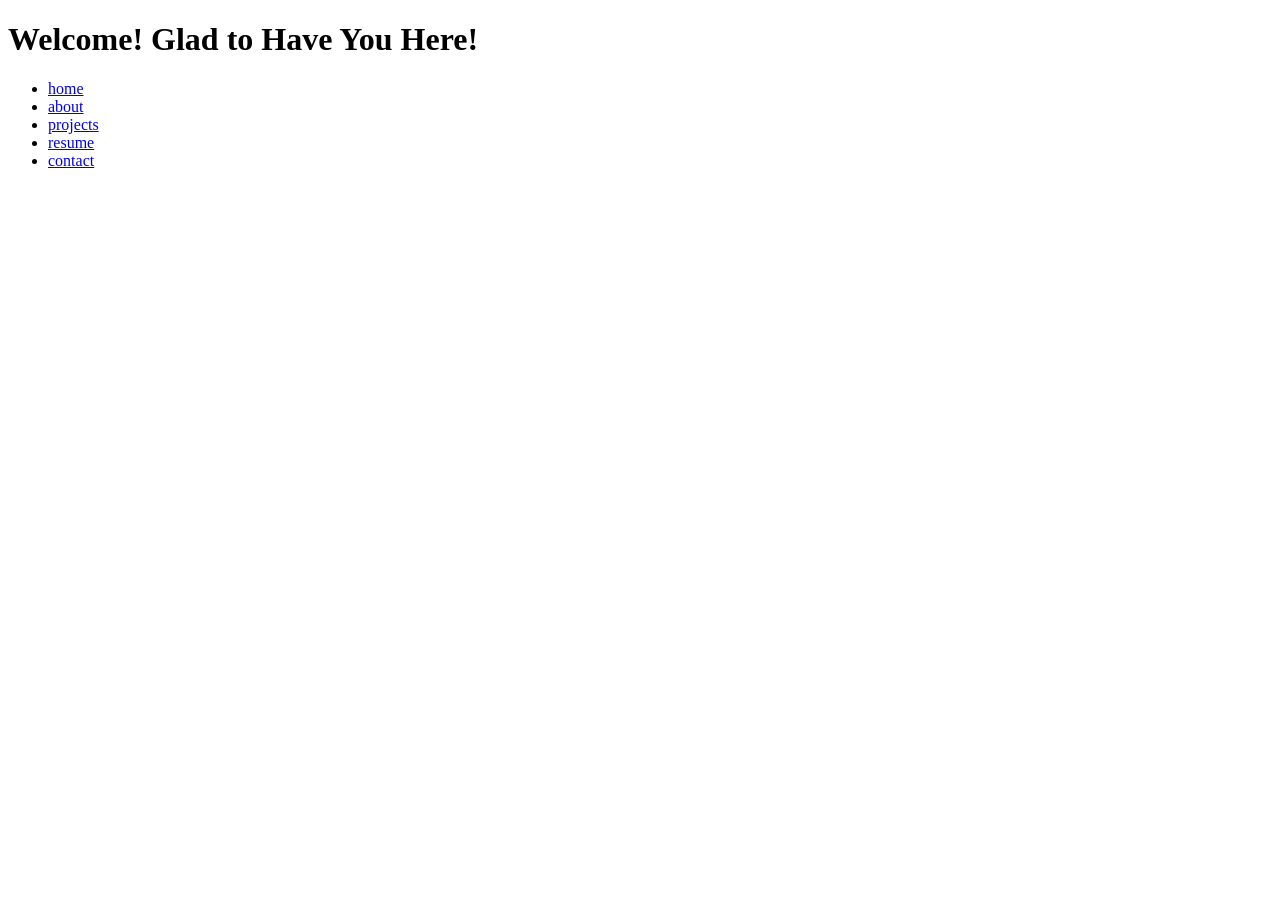
==== index.html @ 150a5253 "added pages/files" ====
<!DOCTYPE html>
<html lang="en">
<head>
    <meta charset="UTF-8">
    <meta name="viewport" content="width=device-width, initial-scale=1.0">
    <link rel="stylesheet" href="styles.css">
    <title>Portfolio ~ Home</title>
</head>
<body>
    <header>
        <h1>Welcome! Glad to Have You Here!</h1>
        <p></p>
    </header>
    <nav>
        <ul>
            <li><a href="index.html">home</a></li>
            <li><a href="about.html">about</a></li>
            <li><a href="projects.html">projects</a></li>
            <li><a href="resume.html">resume</a></li>
            <li><a href="contact.html">contact</a></li>
        </ul>
    </nav>
    <main></main>
    <footer></footer>   
</body>
</html>
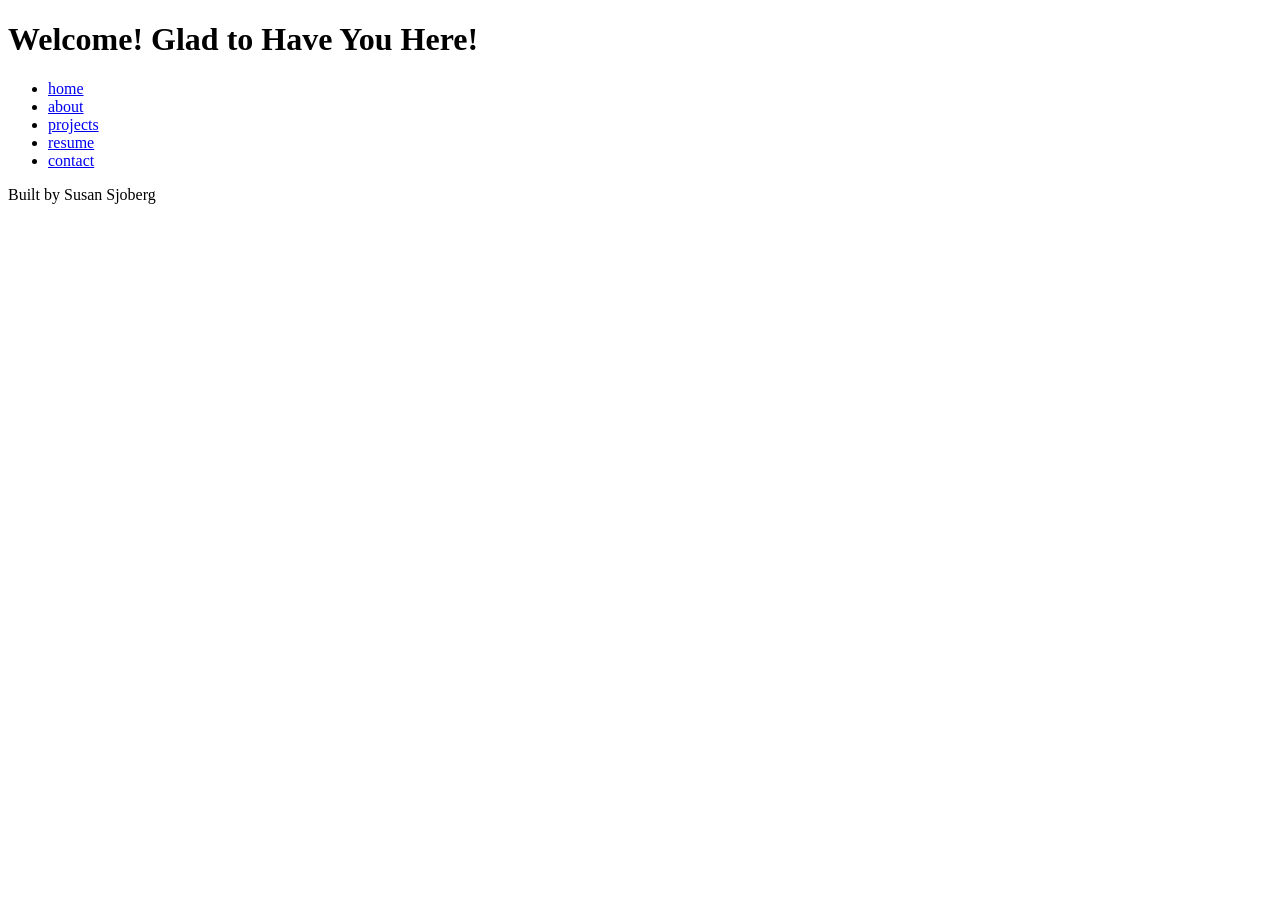
==== commit b156762a: "layout" ====
--- a/index.html
+++ b/index.html
@@ -21,6 +21,8 @@
         </ul>
     </nav>
     <main></main>
-    <footer></footer>   
+    <footer>
+        <p>Built by Susan Sjoberg</p>
+    </footer>   
 </body>
 </html>
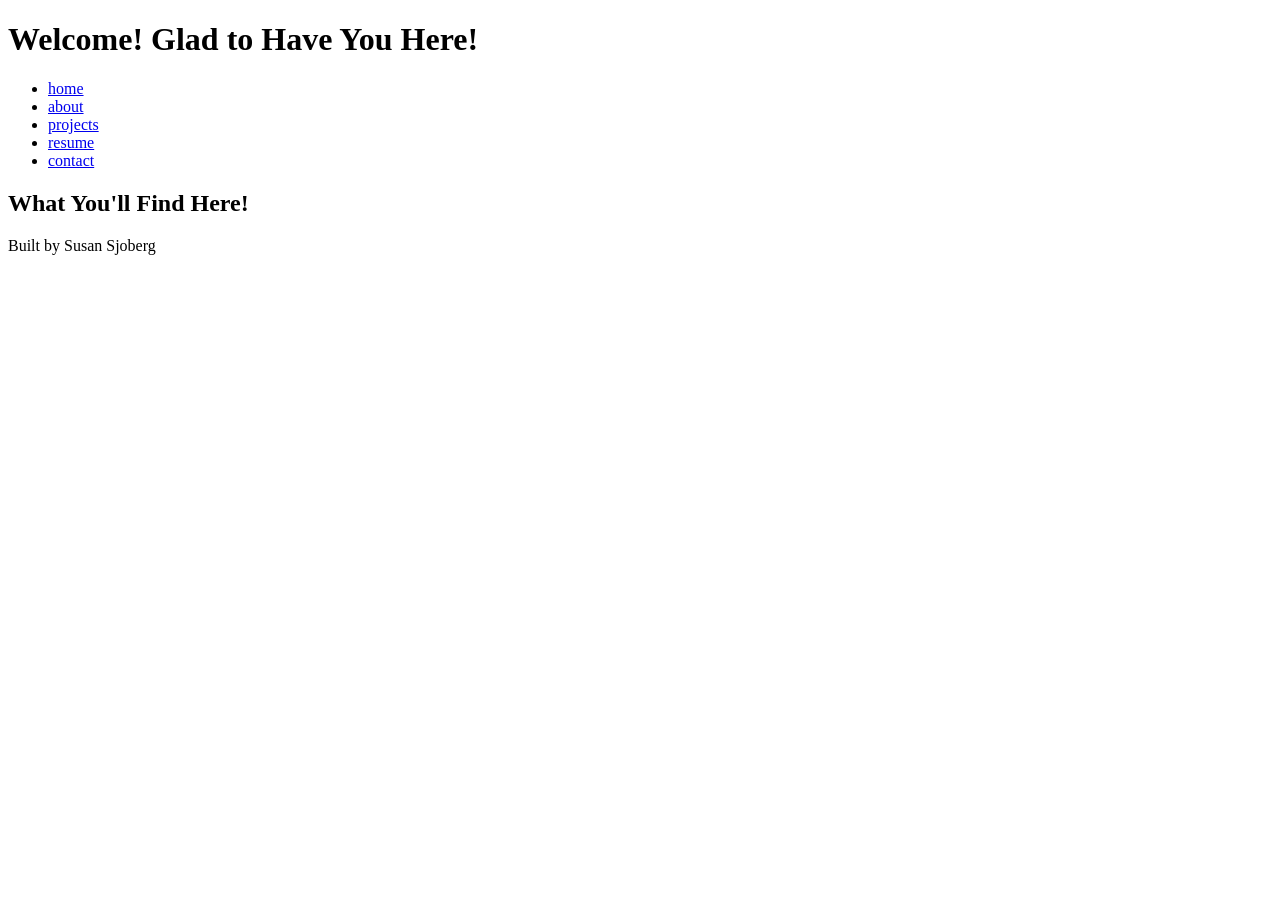
==== commit 73d60a4c: "html basics and css startup draft" ====
--- a/index.html
+++ b/index.html
@@ -20,7 +20,12 @@
             <li><a href="contact.html">contact</a></li>
         </ul>
     </nav>
-    <main></main>
+    <main>
+        <section>
+            <h2>What You'll Find Here!</h2>
+            <p></p>
+        </section>
+    </main>
     <footer>
         <p>Built by Susan Sjoberg</p>
     </footer>   
--- a/styles.css
+++ b/styles.css
@@ -0,0 +1,6 @@
+/* CSS by Susan Sjoberg */
+/* Color Palette
+
+
+Assistance from Adobe Color and...(add reference books from home)
+*/
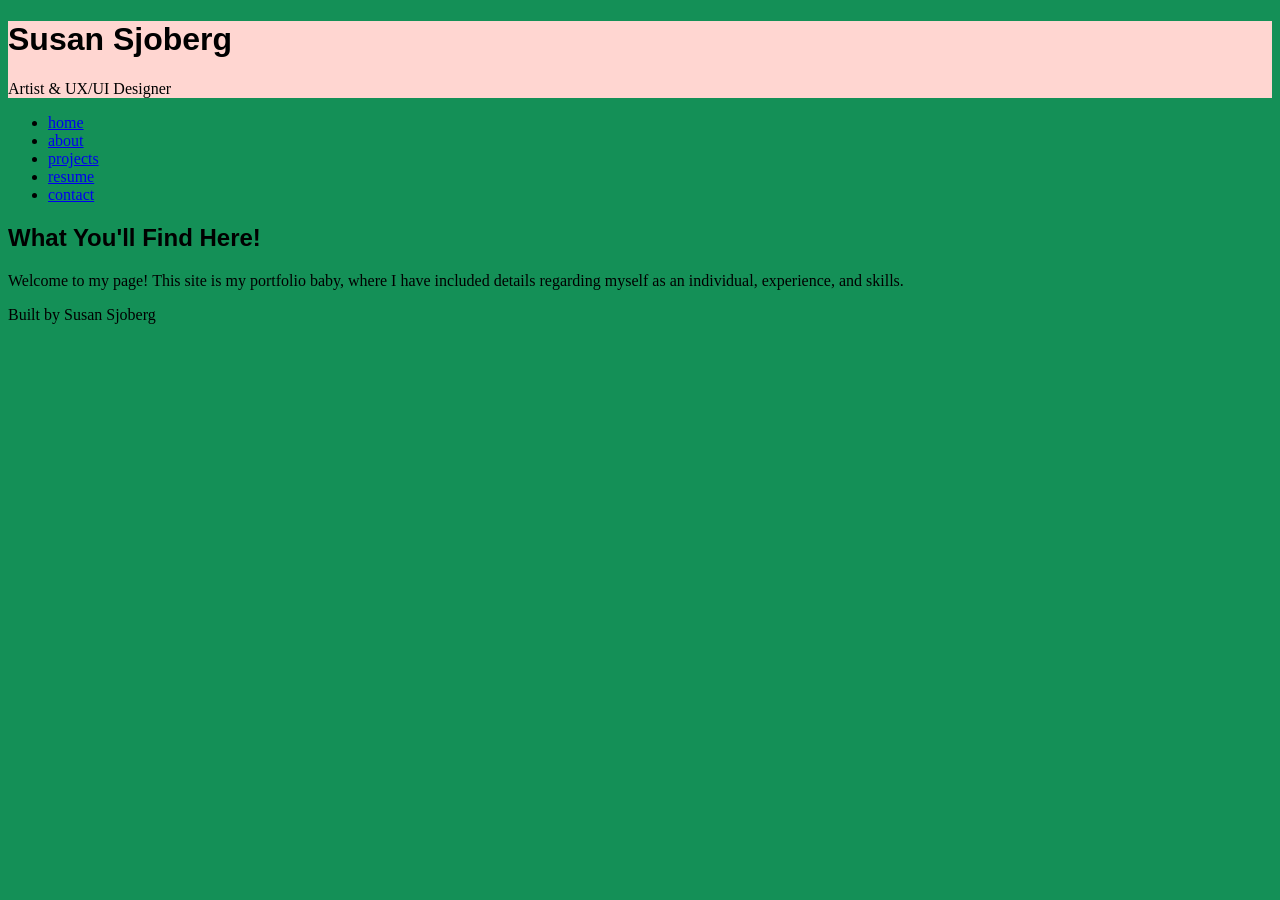
==== commit f76403f3: "updated index page" ====
--- a/index.html
+++ b/index.html
@@ -8,8 +8,8 @@
 </head>
 <body>
     <header>
-        <h1>Welcome! Glad to Have You Here!</h1>
-        <p></p>
+        <h1>Susan Sjoberg</h1>
+        <p>Artist & UX/UI Designer</p>
     </header>
     <nav>
         <ul>
@@ -23,7 +23,7 @@
     <main>
         <section>
             <h2>What You'll Find Here!</h2>
-            <p></p>
+            <p>Welcome to my page! This site is my portfolio baby, where I have included details regarding myself as an individual, experience, and skills.</p>
         </section>
     </main>
     <footer>
--- a/styles.css
+++ b/styles.css
@@ -1,6 +1,46 @@
 /* CSS by Susan Sjoberg */
 /* Color Palette
-
+Magenta = #9C3962
+Frosted Glass = #B6DDF9
+Pine Green = #054B46
+Pink Sugar = #FFD6D1
+Emerald = #149057
 
 Assistance from Adobe Color and...(add reference books from home)
-*/+*/
+
+/* GLOBAL (base) MOBILE FIRST */
+body {
+    background-color: #149057;
+}
+
+header {
+    background-color: #FFD6D1;
+
+}
+
+h1, h2 {
+    font-family: Impact, Haettenschweiler, 'Arial Narrow Bold', sans-serif;
+}
+
+nav {
+
+}
+
+nav a {
+
+}
+
+nav a:hover {
+
+}
+
+main {
+
+}
+
+footer {
+
+}
+
+/* Media Query (medium) */
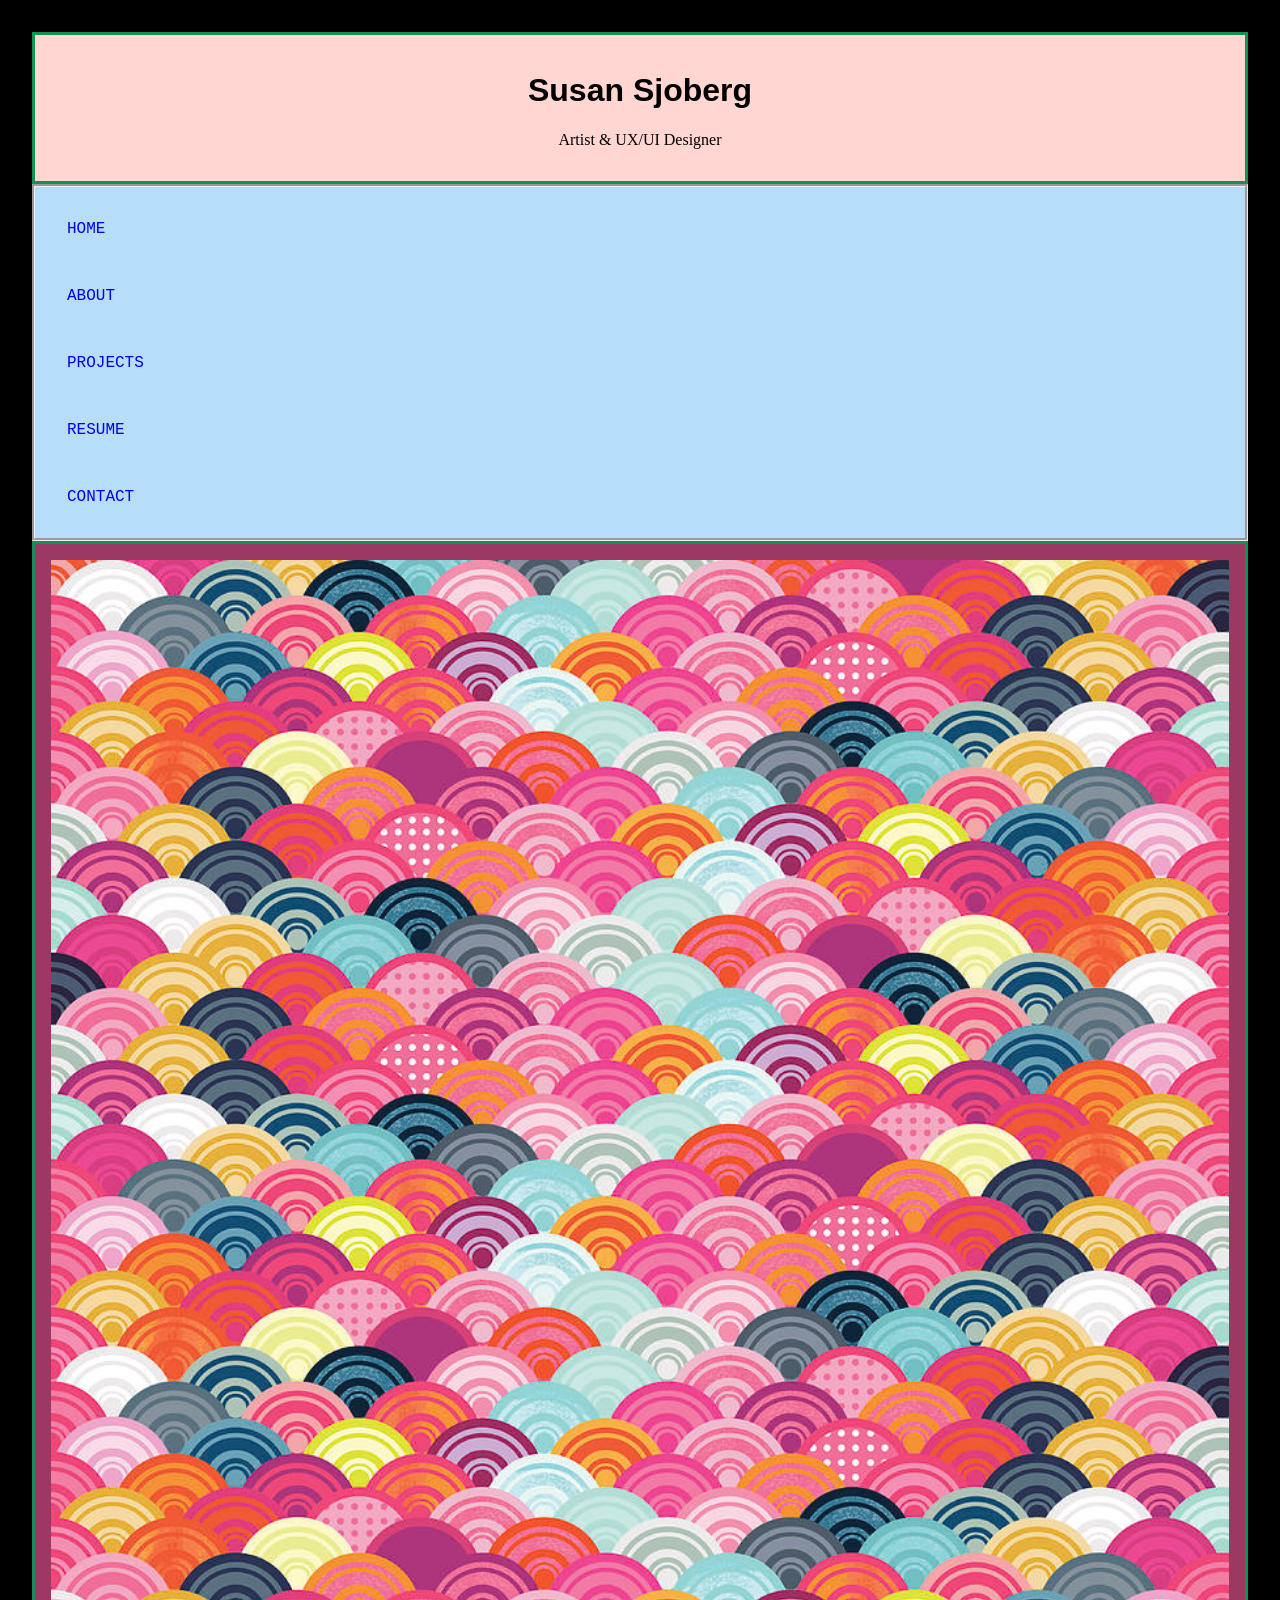
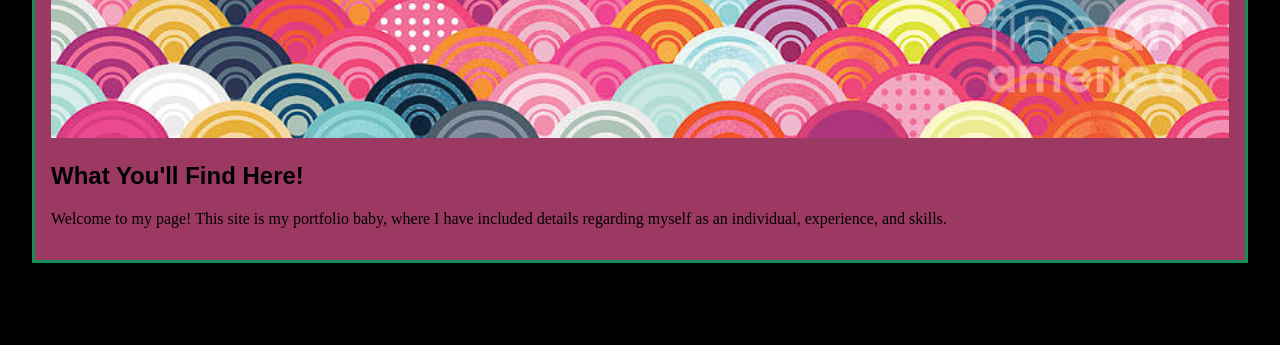
==== commit 98ce10f6: "editing pages" ====
--- a/index.html
+++ b/index.html
@@ -22,6 +22,7 @@
     </nav>
     <main>
         <section>
+            <img src="images-files/background-pattern.jpg" width="100%" alt="Ridge-patterned background by Bettafish from Getty Images.">
             <h2>What You'll Find Here!</h2>
             <p>Welcome to my page! This site is my portfolio baby, where I have included details regarding myself as an individual, experience, and skills.</p>
         </section>
--- a/styles.css
+++ b/styles.css
@@ -11,11 +11,16 @@
 
 /* GLOBAL (base) MOBILE FIRST */
 body {
-    background-color: #149057;
+    background-color: black;
+    margin: 0;
+    padding: 2rem;
 }
 
 header {
     background-color: #FFD6D1;
+    border: solid #149057;
+    padding: 1rem;
+    text-align: center;
 
 }
 
@@ -24,19 +29,46 @@
 }
 
 nav {
+  background-color: #B6DDF9;
+  border: groove;  
+}
 
+nav ul {
+display: flex;
+justify-content: space-evenly;
+list-style: none;
+padding: 1rem;
 }
 
 nav a {
-
+background-color: #B6DDF9;
+text-decoration: none;
+font-family: 'Courier New', Courier, monospace;
+padding: 1rem;
+text-transform: uppercase;
 }
 
 nav a:hover {
+background-color: #054B46;
+color: white;
+}
 
+.card-row {
+    border: dotted #149057;
+    padding: 1rem;
+    gap: 1rem;
+}
+
+.card-row img {
+    width: 100%;
+    object-fit: contain;
+    padding: .25rem;
 }
 
 main {
-
+background-color: #9C3962;
+padding: 1rem;
+border: solid #149057;
 }
 
 footer {
@@ -44,3 +76,38 @@
 }
 
 /* Media Query (medium) */
+@media screen and (min-width:600px) {
+    body {
+        grid-template-columns: 1fr;
+    }
+    header, nav, footer {
+        grid-column: 1/-1;
+    }
+    nav {
+        grid-column: 1/2;
+    }
+    nav ul{
+        display: flex;
+        flex-direction: column;
+        gap: 3rem;
+        justify-content: space-between;
+        align-content: space-around;
+    }
+
+}
+
+@media screen and (min-width:850px) {
+    body {
+        grid-template-columns: 1fr 1fr 1fr;
+    }
+    nav {
+        grid-column: 1/3;
+    }
+    .card-row {
+        display: flex;
+        gap: 1rem;
+    }
+    .card-row section {
+        width: 30%;
+    }
+}
